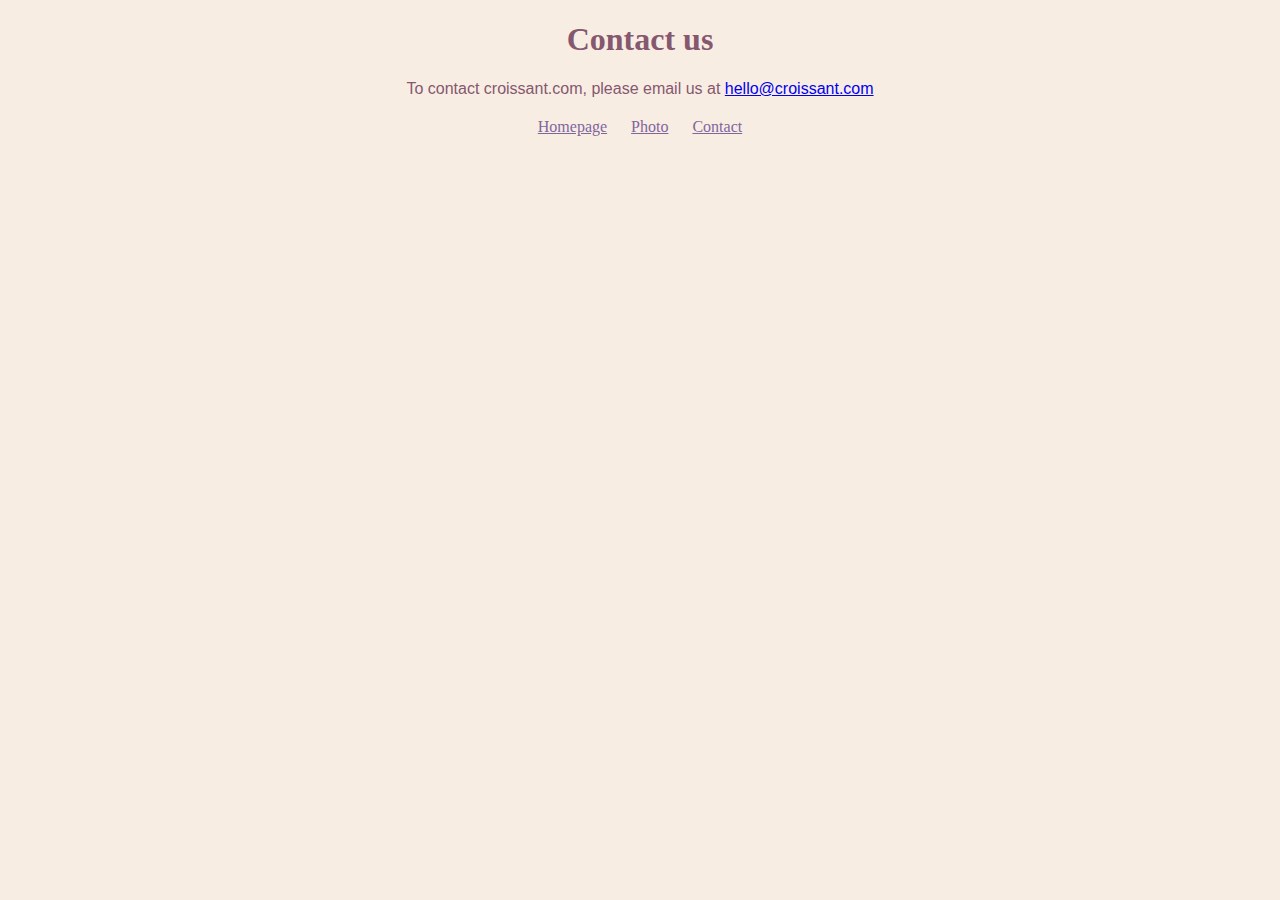
==== contact.html @ 634fac54 "Page structure created, email link added" ====
<!DOCTYPE html>
<html lang="en">
  <head>
    <meta charset="UTF-8" />
    <meta http-equiv="X-UA-Compatible" content="IE=edge" />
    <meta name="viewport" content="width=device-width, initial-scale=1.0" />
    <link rel="stylesheet" href="/styles/styles.css" />
    <title>Document</title>
  </head>
  <body>
    <h1>Contact us</h1>
    <p>
      To contact croissant.com, please email us at
      <a href="mailto:hello@croissant.com">hello@croissant.com</a>
    </p>
    <footer>
      <a href="/">Homepage</a>
      <a href="/photo.html">Photo</a>
      <a href="/contact.html">Contact</a>
    </footer>
  </body>
</html>
---- styles/styles.css ----
body {
  background-color: #f8ede3;
}

h1 {
  text-align: center;
  color: #85586f;
}

p {
  text-align: center;
  font-family: Arial, Helvetica, sans-serif;
  font-weight: 500;
  color: #85586f;
}

footer {
  text-align: center;
  margin-top: 20px;
}

footer a {
  margin: 0 10px;
  color: #7f669d;
}

img {
  display: block;
  margin: 30px auto;
  max-width: 80%;
  border-radius: 7px;
}
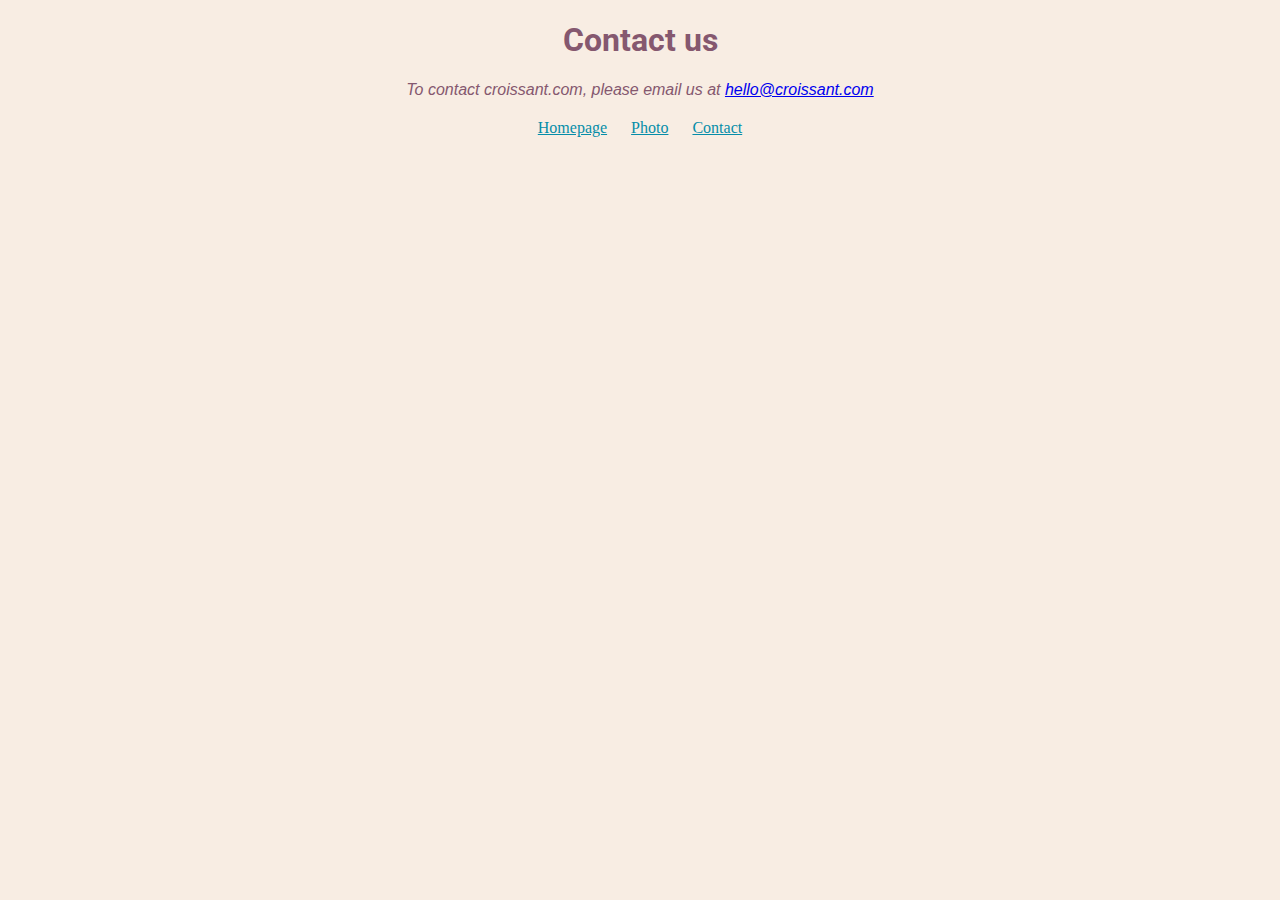
==== commit 3130c864: "Added page title and description, link titles, image title" ====
--- a/contact.html
+++ b/contact.html
@@ -5,7 +5,12 @@
     <meta http-equiv="X-UA-Compatible" content="IE=edge" />
     <meta name="viewport" content="width=device-width, initial-scale=1.0" />
     <link rel="stylesheet" href="/styles/styles.css" />
-    <title>Document</title>
+    <link
+      href="https://fonts.googleapis.com/css2?family=Raleway:wght@500;600;700&family=Roboto:ital,wght@0,300;0,500;1,300;1,400&display=swap"
+      rel="stylesheet"
+    />
+
+    <title>Contact</title>
   </head>
   <body>
     <h1>Contact us</h1>
@@ -14,9 +19,9 @@
       <a href="mailto:hello@croissant.com">hello@croissant.com</a>
     </p>
     <footer>
-      <a href="/">Homepage</a>
-      <a href="/photo.html">Photo</a>
-      <a href="/contact.html">Contact</a>
+      <a href="/" title="Croissant bakery homepage">Homepage</a>
+      <a href="/photo.html" title="Croissant photo">Photo</a>
+      <a href="/contact.html" title="Croissant bakery contact">Contact</a>
     </footer>
   </body>
 </html>
--- a/styles/styles.css
+++ b/styles/styles.css
@@ -5,12 +5,14 @@
 h1 {
   text-align: center;
   color: #85586f;
+  font-family: "Roboto", sans-serif;
 }
 
 p {
   text-align: center;
   font-family: Arial, Helvetica, sans-serif;
-  font-weight: 500;
+  font-style: italic;
+  font-weight: 400;
   color: #85586f;
 }
 
@@ -21,7 +23,7 @@
 
 footer a {
   margin: 0 10px;
-  color: #7f669d;
+  color: #068da9;
 }
 
 img {
